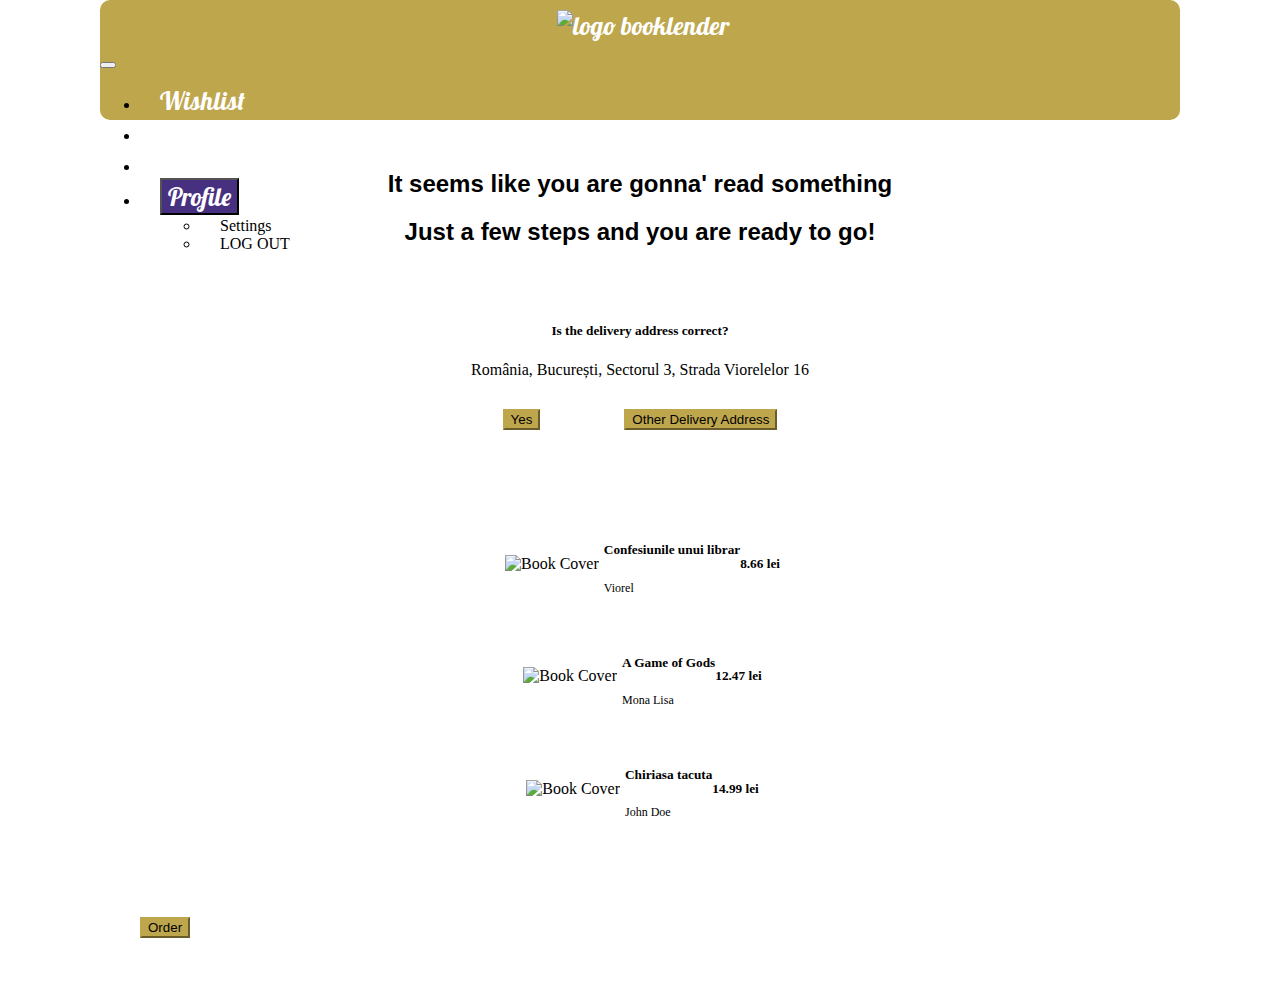
==== borrowed.html @ 2d034076 "first commit" ====
<!DOCTYPE html>
<html lang="en">
   <head>
      <meta charset="UTF-8" />
      <meta name="viewport" content="width=device-width, initial-scale=1.0" />
      <link rel="preconnect" href="https://fonts.googleapis.com" />
      <link rel="preconnect" href="https://fonts.gstatic.com" crossorigin />
      <link
         href="https://fonts.googleapis.com/css2?family=Lobster&display=swap"
         rel="stylesheet"
      />
      <link
         href="https://cdn.jsdelivr.net/npm/bootstrap@5.3.1/dist/css/bootstrap.min.css"
         rel="stylesheet"
         integrity="sha384-4bw+/aepP/YC94hEpVNVgiZdgIC5+VKNBQNGCHeKRQN+PtmoHDEXuppvnDJzQIu9"
         crossorigin="anonymous"
      />
      <link rel="stylesheet" href="userstyle.css" />
      <link rel="icon" type="image/png" href="images/logo2.png" />
      <link rel="stylesheet" href="borrowedstyle.css" />
      <title>Borrowed</title>
   </head>
   <body>
      <!-- NAVBAR -->
      <nav class="navbar navbar-expand-lg bg-body-tertiary">
         <div class="container-fluid navcontainer">
            <a class="navbar-brand logo page" href="userhomepage.html">
               <div>
                  <img src="images/logo2.png" class="img-fluid" alt="logo" />
               </div>
               <div for="logo">booklender</div>
            </a>

            <button
               class="navbar-toggler"
               type="button"
               data-bs-toggle="collapse"
               data-bs-target="#navbarNav"
               aria-controls="navbarNav"
               aria-expanded="false"
               aria-label="Toggle navigation"
            >
               <span class="navbar-toggler-icon"></span>
            </button>
            <div class="buttonclasss">
               <div class="collapse navbar-collapse" id="navbarNav">
                  <ul class="navbar-nav">
                     <li class="nav-item">
                        <a class="nav-link page" href="wishlist.html"
                           >Wishlist</a
                        >
                     </li>
                     <li class="nav-item">
                        <a class="nav-link page" href="borrowed.html"
                           >Borrowed</a
                        >
                     </li>
                     <li class="nav-item">
                        <a class="nav-link page" href="contact.html">Contact</a>
                     </li>
                     <li class="nav-item">
                        <div class="dropdown">
                           <button
                              class="btn btn-secondary dropdown-toggle page"
                              type="button"
                              data-bs-toggle="dropdown"
                              aria-expanded="false"
                           >
                              Profile
                           </button>
                           <ul class="dropdown-menu">
                              <li>
                                 <a class="dropdown-item" href="settings.html"
                                    >Settings</a
                                 >
                              </li>
                              <li>
                                 <a class="dropdown-item" href="index.html"
                                    >LOG OUT</a
                                 >
                              </li>
                           </ul>
                        </div>
                     </li>
                  </ul>
               </div>
            </div>
         </div>
      </nav>

      <!-- CONTAINER -->
      <div class="borrow-text">
         <h2>It seems like you are gonna' read something</h2>
         <h2>Just a few steps and you are ready to go!</h2>
      </div>

      <div class="adress">
         <div class="card adress-card">
            <div class="card-body">
               <h5 class="card-title">Is the delivery address correct?</h5>
               România, București, Sectorul 3, Strada Viorelelor 16
            </div>
            <div>
               <button type="button" class="btn btn-primary">Yes</button>
               <button type="button" class="btn btn-primary">
                  Other Delivery Address
               </button>
            </div>
         </div>
      </div>

      <div class="order-cards">
         <div class="row">
            <div class="col-8">
               <div class="card">
                  <div class="row book-card">
                     <div class="col-md-2">
                        <img
                           class="image"
                           src="images/carte1.jpeg"
                           alt="Book Cover"
                        />
                     </div>
                     <div class="col-md-4">
                        <div class="card-body">
                           <h5 class="card-title">Confesiunile unui librar</h5>
                           <p class="card-text">Viorel</p>
                        </div>
                     </div>
                     <div class="col-md-2">
                        <div class="card-body">
                           <h5 class="card-title">8.66 lei</h5>
                        </div>
                     </div>
                  </div>
               </div>
               <div class="card">
                  <div class="row book-card">
                     <div class="col-md-2">
                        <img src="images/cartea10.jpeg" alt="Book Cover" />
                     </div>
                     <div class="col-md-4">
                        <div class="card-body">
                           <h5 class="card-title">A Game of Gods</h5>
                           <p class="card-text">Mona Lisa</p>
                        </div>
                     </div>
                     <div class="col-md-2">
                        <div class="card-body">
                           <h5 class="card-title">12.47 lei</h5>
                        </div>
                     </div>
                  </div>
               </div>
               <div class="card">
                  <div class="row book-card">
                     <div class="col-md-2">
                        <img src="images/cartea15.jpeg" alt="Book Cover" />
                     </div>
                     <div class="col-md-4">
                        <div class="card-body">
                           <h5 class="card-title">Chiriasa tacuta</h5>
                           <p class="card-text">John Doe</p>
                        </div>
                     </div>
                     <div class="col-md-2">
                        <div class="card-body">
                           <h5 class="card-title">14.99 lei</h5>
                        </div>
                     </div>
                  </div>
               </div>
            </div>
         </div>
      </div>

      <div class="order-button row">
         <button type="button" class="btn btn-primary">Order</button>
      </div>

      <script
         src="https://cdn.jsdelivr.net/npm/bootstrap@5.3.1/dist/js/bootstrap.bundle.min.js"
         integrity="sha384-HwwvtgBNo3bZJJLYd8oVXjrBZt8cqVSpeBNS5n7C8IVInixGAoxmnlMuBnhbgrkm"
         crossorigin="anonymous"
      ></script>
      <script src="userscript.js"></script>
   </body>
</html>
---- userstyle.css ----
body {
   margin: 0px 100px;
}

.navcontainer {
   background-color: #bea64d;
   height: 120px;
   border-radius: 10px;
}

.logo {
   display: flex;
   justify-content: center;
   align-items: center;
}

.img-fluid {
   width: 75px;
   height: 75px;
   margin: 10px 5px;
}

.userdata {
   display: flex;
   align-items: center;
   justify-content: center;
}

li {
   padding: 0px 20px;
}

.page {
   color: white;
   font-family: "Lobster", cursive;
   font-size: 25px;
}

.page:hover {
   color: rgb(71, 48, 128);
}

.btn-secondary {
   background-color: rgb(71, 48, 128);
}

.btn-secondary:hover {
   background-color: white;
}

.dropdown-item:hover {
   background-color: rgb(119, 103, 160);
   color: white;
}

.dropdown:hover .dropdown-menu {
   display: block;
}

.container {
   display: flex;
}

.limited-text {
   max-height: 6em;
   overflow: hidden;
   text-overflow: ellipsis;
}

.card-buttons {
   display: flex;
   flex-direction: column;
}

.btn {
   margin-bottom: 2px;
}

.btn-primary {
   background-color: #bea64d;
   border-color: #bea64d;
}

.btn-primary:hover {
   background-color: rgb(71, 48, 128);
   border-color: rgb(71, 48, 128);
}

.card {
   margin: 5px;
}

.card:hover {
   scale: 102%;
}

.card img {
   padding: 5px;
   height: 325px;
}

p {
   font-size: 12px;
}

a {
   color: inherit;
   text-decoration: none;
}

a:hover {
   color: rgb(71, 48, 128);
}

.row {
   justify-content: center;
}

.card-body {
   padding: 10px 0px;
}

.search-form {
   width: 800px;
   padding-bottom: 30px;
}

.search-button {
   background-color: rgb(71, 48, 128);
   border-color: rgb(71, 48, 128);
}

.search-button:hover {
   background-color: #bea64d;
   border-color: #bea64d;
}

.wishlistAlert {
   display: none;
   position: fixed;
   bottom: 20px;
   right: 20px;
   padding: 10px;
   background-color: rgb(71, 48, 128);
   color: #fff;
   border-radius: 5px;
   box-shadow: 0px 2px 5px rgba(0, 0, 0, 0.2);
}

.customAlert {
   display: none;
   position: fixed;
   top: 50%;
   left: 50%;
   transform: translate(-50%, -50%);
   background-color: #fff;
   padding: 20px;
   box-shadow: 0px 2px 5px rgba(0, 0, 0, 0.2);
   border-radius: 5px;
}

.alertContent {
   text-align: center;
}

.checkoutBtn,
.continueBtn {
   margin: 5px;
   background-color: rgb(71, 48, 128);
   color: #fff;
   border-radius: 5px;
}
---- borrowedstyle.css ----
.borrow-text {
   text-align: center;
   font-family: "Gill Sans", "Gill Sans MT", Calibri, "Trebuchet MS", sans-serif;
   margin-top: 50px;
}

.adress {
   display: grid;
   justify-content: center;
}

.adress-card {
   padding: 20px 100px;
   text-align: center;
}

.btn-primary {
   margin: 20px 40px 0px 40px;
}

.card img {
   height: 150px;
}

.book-card {
   display: flex;
   align-items: center;
   justify-content: center;
}

.order-cards {
   padding-top: 50px;
   padding-bottom: 50px;
}

.order-button {
   padding-bottom: 60px;
}
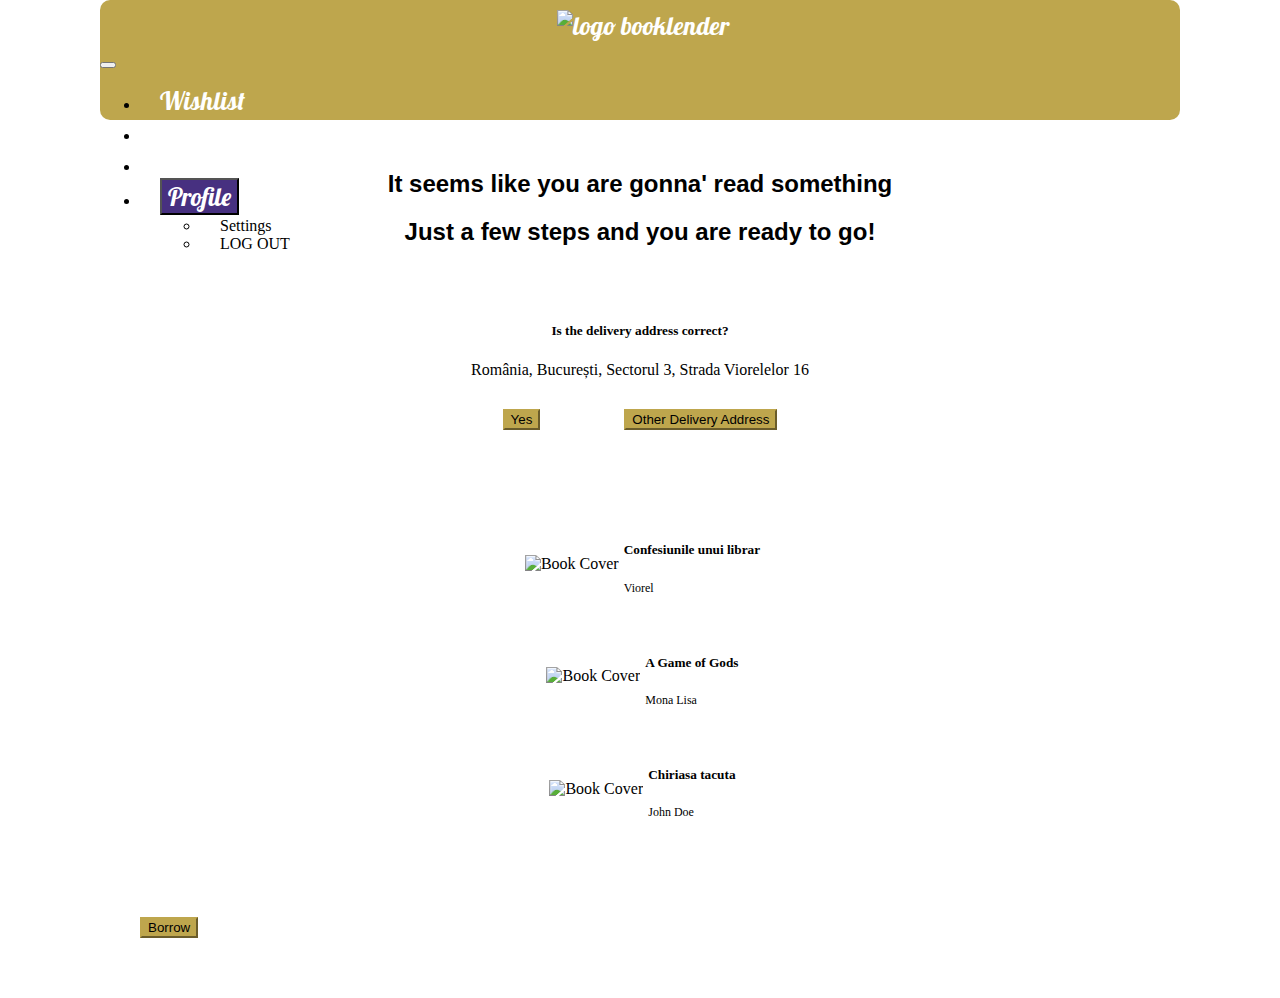
==== commit 5d36a52d: "Update borrowed.html" ====
--- a/borrowed.html
+++ b/borrowed.html
@@ -121,15 +121,10 @@
                            alt="Book Cover"
                         />
                      </div>
-                     <div class="col-md-4">
+                     <div class="col-md-6">
                         <div class="card-body">
                            <h5 class="card-title">Confesiunile unui librar</h5>
                            <p class="card-text">Viorel</p>
-                        </div>
-                     </div>
-                     <div class="col-md-2">
-                        <div class="card-body">
-                           <h5 class="card-title">8.66 lei</h5>
                         </div>
                      </div>
                   </div>
@@ -139,15 +134,10 @@
                      <div class="col-md-2">
                         <img src="images/cartea10.jpeg" alt="Book Cover" />
                      </div>
-                     <div class="col-md-4">
+                     <div class="col-md-6">
                         <div class="card-body">
                            <h5 class="card-title">A Game of Gods</h5>
                            <p class="card-text">Mona Lisa</p>
-                        </div>
-                     </div>
-                     <div class="col-md-2">
-                        <div class="card-body">
-                           <h5 class="card-title">12.47 lei</h5>
                         </div>
                      </div>
                   </div>
@@ -157,15 +147,10 @@
                      <div class="col-md-2">
                         <img src="images/cartea15.jpeg" alt="Book Cover" />
                      </div>
-                     <div class="col-md-4">
+                     <div class="col-md-6">
                         <div class="card-body">
                            <h5 class="card-title">Chiriasa tacuta</h5>
                            <p class="card-text">John Doe</p>
-                        </div>
-                     </div>
-                     <div class="col-md-2">
-                        <div class="card-body">
-                           <h5 class="card-title">14.99 lei</h5>
                         </div>
                      </div>
                   </div>
@@ -175,7 +160,7 @@
       </div>
 
       <div class="order-button row">
-         <button type="button" class="btn btn-primary">Order</button>
+         <button type="button" class="btn btn-primary">Borrow</button>
       </div>
 
       <script
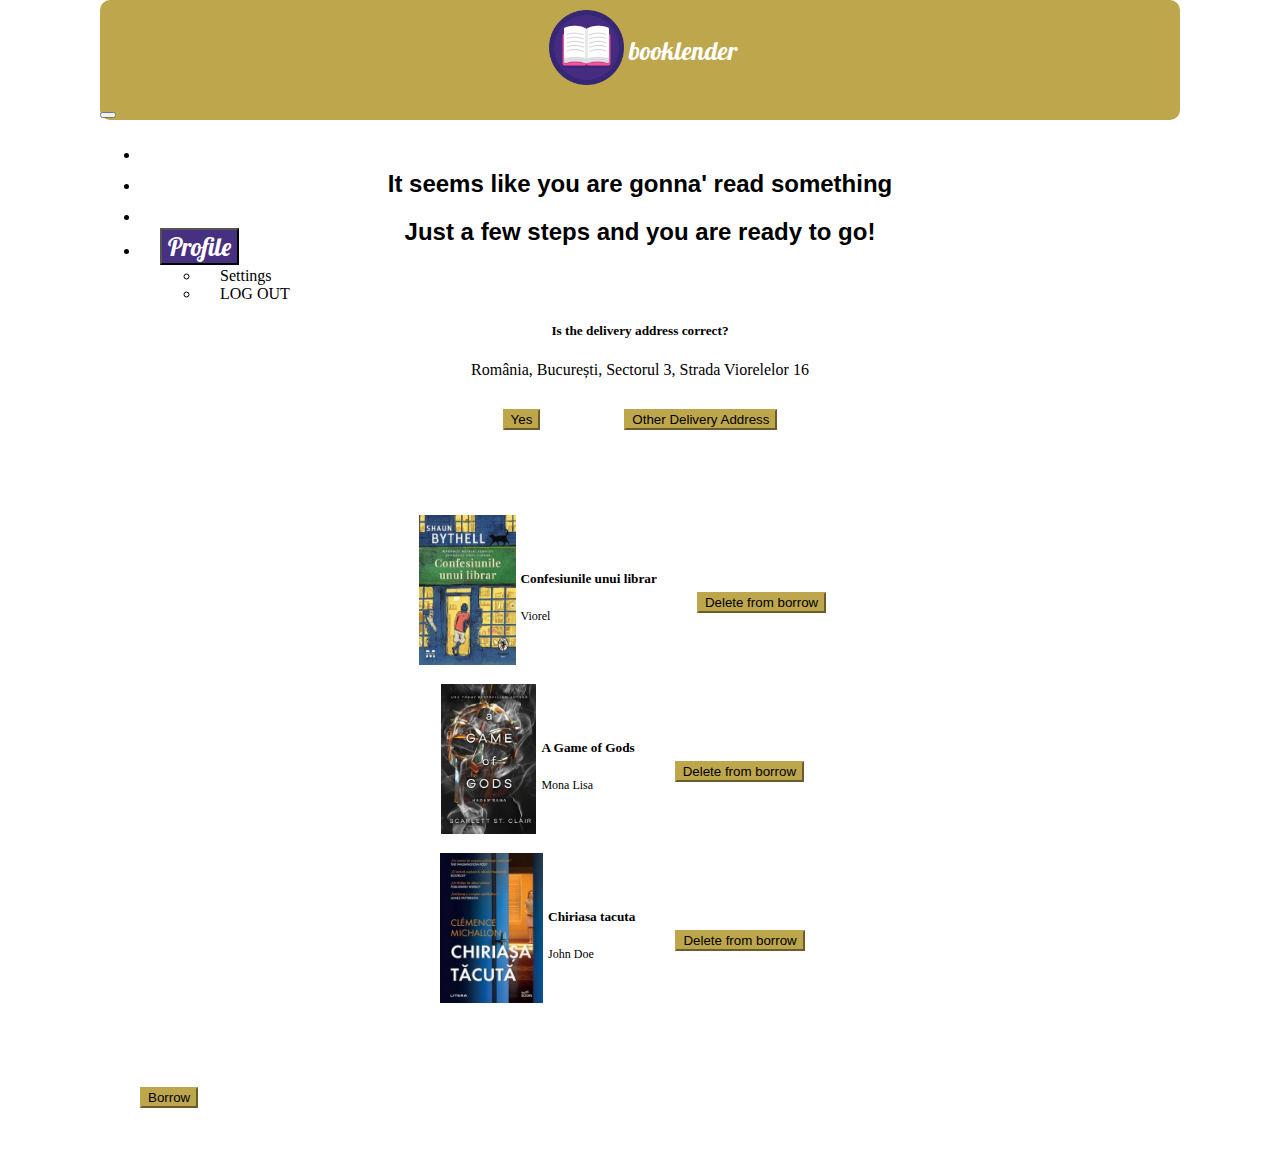
==== commit c322febb: "Update borrowed.html" ====
--- a/borrowed.html
+++ b/borrowed.html
@@ -127,6 +127,11 @@
                            <p class="card-text">Viorel</p>
                         </div>
                      </div>
+                      <div class="col-md-4">
+                        <button type="button" class="btn btn-primary">
+                           Delete from borrow
+                        </button>
+                     </div>
                   </div>
                </div>
                <div class="card">
@@ -140,6 +145,11 @@
                            <p class="card-text">Mona Lisa</p>
                         </div>
                      </div>
+                     <div class="col-md-4">
+                        <button type="button" class="btn btn-primary">
+                           Delete from borrow
+                        </button>
+                     </div>
                   </div>
                </div>
                <div class="card">
@@ -152,6 +162,11 @@
                            <h5 class="card-title">Chiriasa tacuta</h5>
                            <p class="card-text">John Doe</p>
                         </div>
+                     </div>
+                     <div class="col-md-4">
+                        <button type="button" class="btn btn-primary">
+                           Delete from borrow
+                        </button>
                      </div>
                   </div>
                </div>
